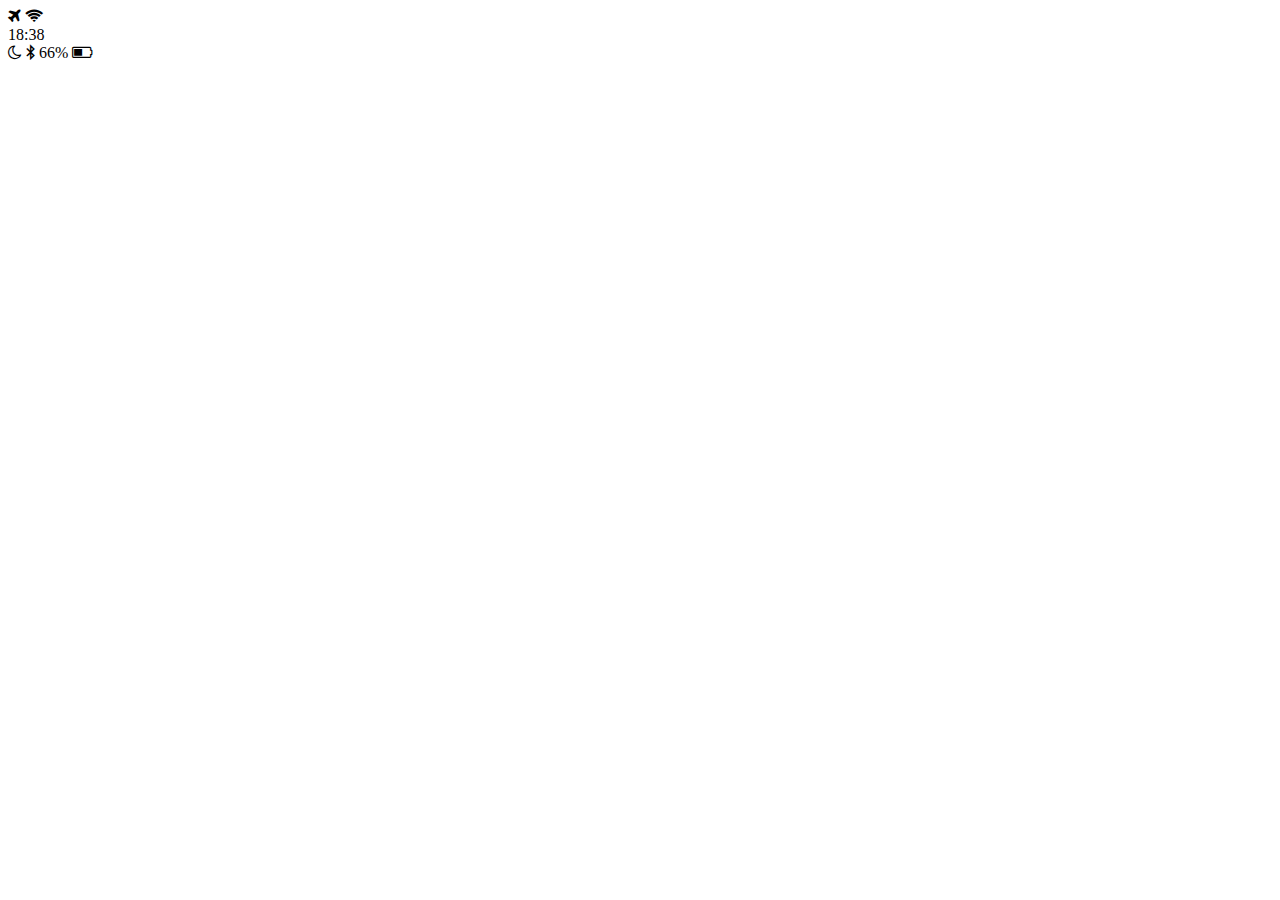
==== index.html @ 80916eb6 "index. de" ====
<!DOCTYPE html>
<html lang="en">
<head>
  <meta charset="UTF-8">
  <meta name="viewport" content="width=device-width, initial-scale=1.0">
  <meta http-equiv="X-UA-Compatible" content="ie=edge">
  <link rel="stylesheet" href="https://stackpath.bootstrapcdn.com/font-awesome/4.7.0/css/font-awesome.min.css">
  <title>Frineds</title>
</head>
<body>
  <header>
    <div class="header_top">
      <div class="header_column">
        <i class="fa fa-plane"></i>
        <i class="fa fa-wifi"></i>
      </div>
      <div class="header_column">
        <span class="header_time">18:38</span>
      </div>
      <div class="header_column">
        <i class="fa fa-moon-o"></i>
        <i class="fa fa-bluetooth-b"></i>
        <span class="header_battery">66% <i class="fa fa-battery-half"></i> </span>
      </div>
    </div>
    <div class="header_bottom"></div>
  </header>
</body>
</html>
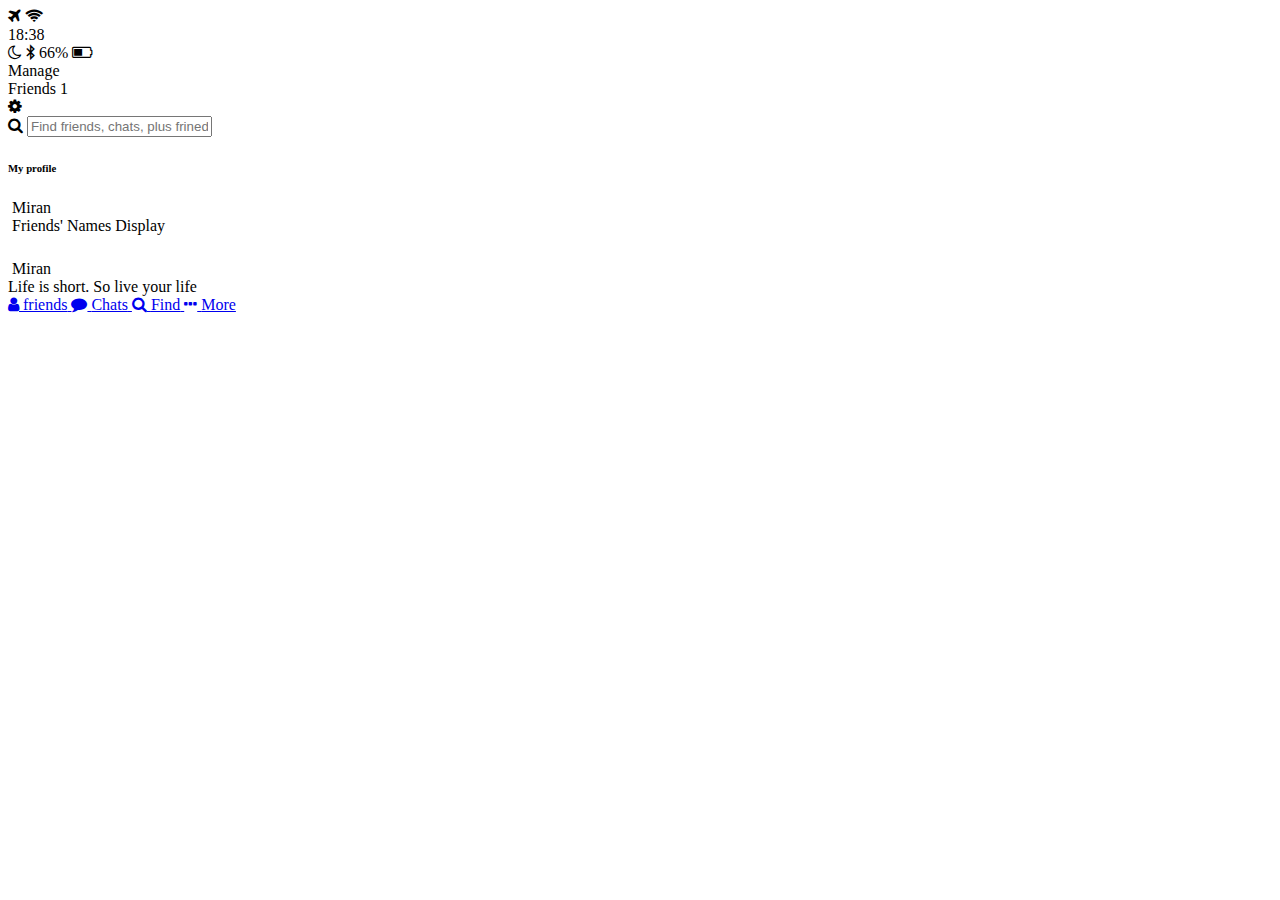
==== commit 23f5c815: "chats is done!" ====
--- a/index.html
+++ b/index.html
@@ -23,7 +23,71 @@
         <span class="header_battery">66% <i class="fa fa-battery-half"></i> </span>
       </div>
     </div>
-    <div class="header_bottom"></div>
+    <div class="header_bottom">
+      <div class="header_column">
+        <span class="header_text">Manage</span>
+      </div>
+      <div class="header_column">
+        <span class="header_text">Friends <span class="header_number">1</span></span>
+      </div>
+      <div class="header_column">
+        <i class="fa fa-cog"></i>
+      </div>
+    </div>
   </header>
+  <main class="friends">
+    <div class="search-bar">
+      <i class="fa fa-search"></i>
+      <input type="text" placeholder="Find friends, chats, plus frineds">
+    </div>
+    <section class="friends_section">
+      <header class="friends_section-header">
+        <h6 class="friends_section-title">My profile</h6>
+        <div class="friends_section-rows">
+          <div class="friends_section-row">
+              <img src="" alt="">
+              <span class="friends_section-name">Miran</span>
+            </div>
+            <div class="friends_section-row">
+                <img src="" alt="">
+                <span class="friends_section-name">Friends' Names Display</span>
+              </div>
+            </div>
+          </section>
+          <section class="friends_section">
+            <header class="friends_section-header">
+              <h6 class="friends_section-title"></h6>
+            </header>
+      <div class="friends_section-rows">
+        <div class="friends_section-row">
+          <div class="friends_section-column">
+            <img src="" alt="">
+            <span class="friends_section-name">Miran</span>
+          </div>
+            <span class="friends_section-tagline">
+            Life is short. So live your life
+          </span>
+        </div>
+      </div>
+    </section>
+  </main>
+    <nav class="tap-bar">
+      <a href="index.html" class="tab-bar_tab tab-bar__tab--selected">
+        <i class="fa fa-user"></i>
+        <span class="tab-bar_title">friends</span>
+      </a>
+      <a href="chats.html" class="tab-bar_tab">
+        <i class="fa fa-comment"></i>
+        <span class="tab-bar_title">Chats</span>
+      </a>
+      <a href="find.html" class="tab-bar_tab">
+        <i class="fa fa-search"></i>
+        <span class="tab-bar_title">Find</span>
+      </a>
+      <a href="more.html" class="tab-bar_tab">
+        <i class="fa fa-ellipsis-h"></i>
+        <span class="tab-bar_title">More</span>
+      </a>
+    </nav>
 </body>
 </html>
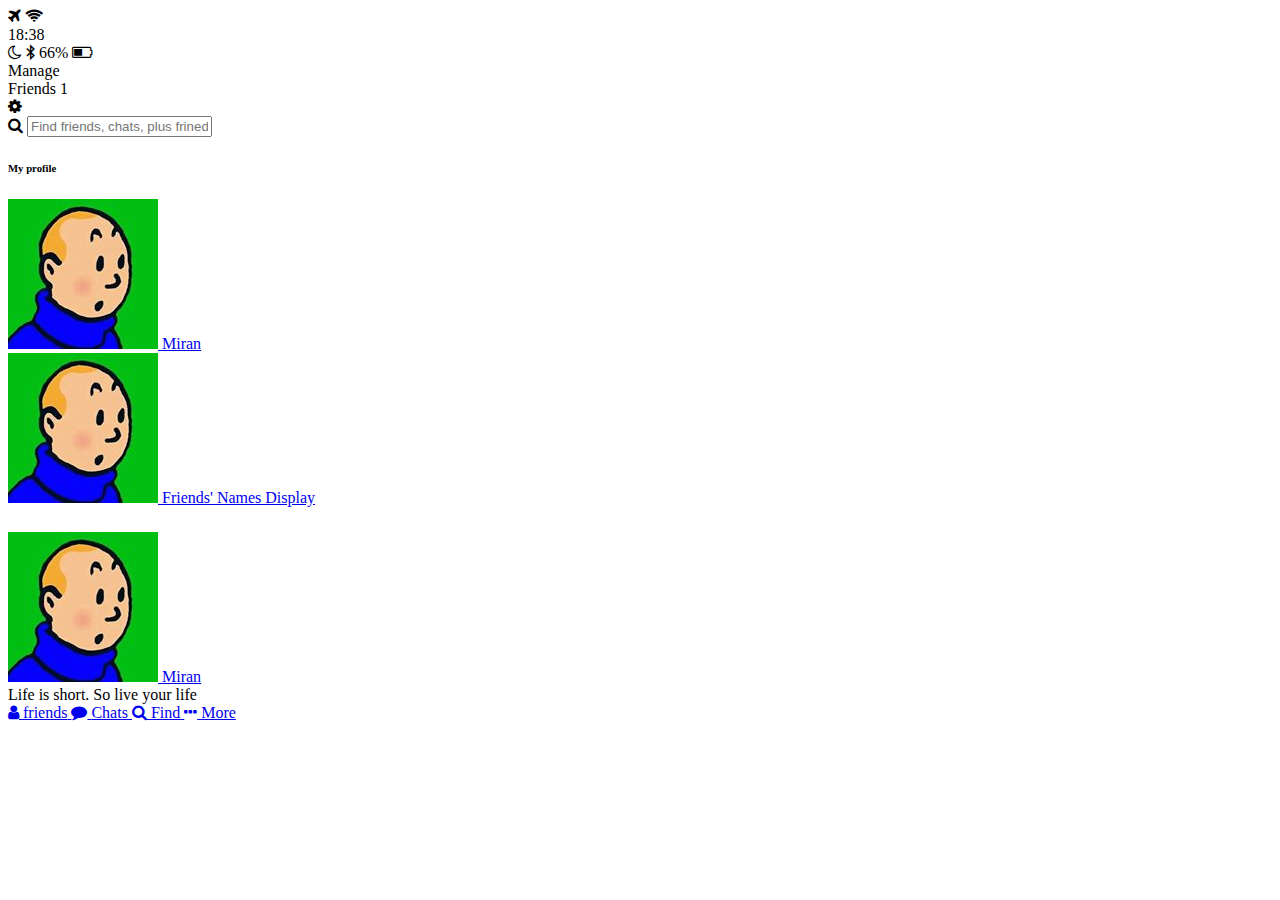
==== commit 3416bdea: "chat+back to page link" ====
--- a/index.html
+++ b/index.html
@@ -43,13 +43,15 @@
     <section class="friends_section">
       <header class="friends_section-header">
         <h6 class="friends_section-title">My profile</h6>
+      </header>
         <div class="friends_section-rows">
           <div class="friends_section-row">
-              <img src="" alt="">
+            <a href="profile.html">
+              <img src="images/avatar.jpg" alt="">
               <span class="friends_section-name">Miran</span>
             </div>
             <div class="friends_section-row">
-                <img src="" alt="">
+                <img src="images/avatar.jpg" alt="">
                 <span class="friends_section-name">Friends' Names Display</span>
               </div>
             </div>
@@ -61,8 +63,9 @@
       <div class="friends_section-rows">
         <div class="friends_section-row">
           <div class="friends_section-column">
-            <img src="" alt="">
-            <span class="friends_section-name">Miran</span>
+              <img src="images/avatar.jpg" alt="">
+              <span class="friends_section-name">Miran</span>
+            </a>
           </div>
             <span class="friends_section-tagline">
             Life is short. So live your life
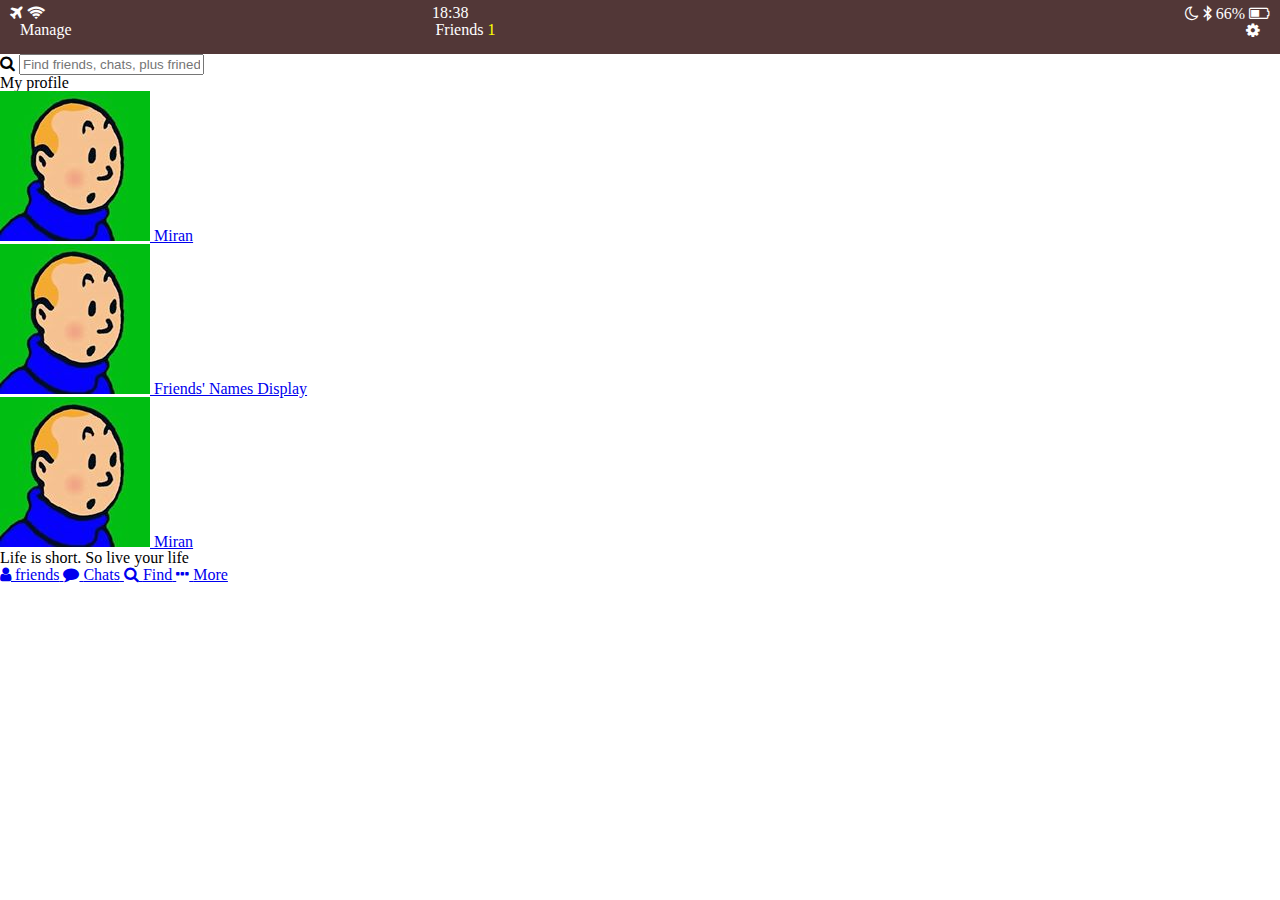
==== commit 3f3b3ec3: "yes" ====
--- a/index.html
+++ b/index.html
@@ -6,9 +6,10 @@
   <meta http-equiv="X-UA-Compatible" content="ie=edge">
   <link rel="stylesheet" href="https://stackpath.bootstrapcdn.com/font-awesome/4.7.0/css/font-awesome.min.css">
   <title>Frineds</title>
+  <link rel="stylesheet" href="css/style.css">
 </head>
 <body>
-  <header>
+  <header class="top-header">
     <div class="header_top">
       <div class="header_column">
         <i class="fa fa-plane"></i>
--- a/css/style.css
+++ b/css/style.css
@@ -0,0 +1,2 @@
+@import 'reset.css';
+@import 'header.css';
